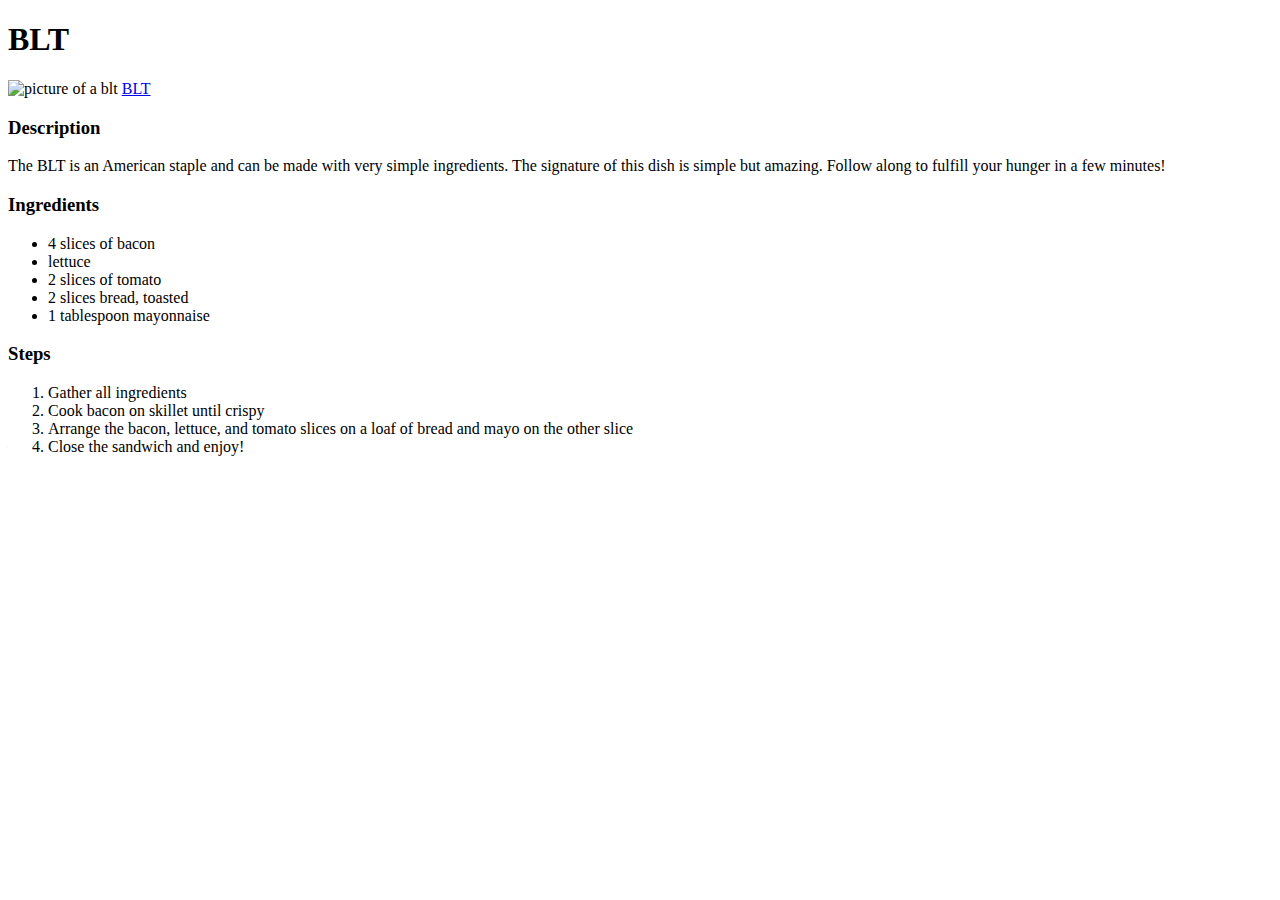
==== recipes/blt.html @ ff705c23 "added recipes to the website" ====
<!DOCTYPE html>
<html lang="en">
<head>
    <meta charset="UTF-8">
    <meta name="viewport" content="width=device-width, initial-scale=1.0">
    <title>Document</title>
</head>
<body>
    <h1>BLT</h1>
    <img src="../images/blt.jpg" alt ="picture of a blt" height = "300" width="320">
    <a href="https://www.allrecipes.com/recipe/209578/blt">BLT</a>
    <h3>Description</h3>
    <p>The BLT is an American staple and can
         be made with very simple ingredients. The signature of this dish is simple but amazing.
        Follow along to fulfill your hunger in a few minutes!</p>

    <h3>Ingredients</h3>
    <ul>
        <li>4 slices of bacon</li>
        <li>lettuce</li>
        <li>2 slices of tomato</li>
        <li>2 slices bread, toasted</li>
        <li>1 tablespoon mayonnaise</li>
    </ul>
    <h3>Steps</h3>
    <ol>
        <li>Gather all ingredients</li>
        <li>Cook bacon on skillet until crispy</li>
        <li>Arrange the bacon, lettuce, and tomato slices on a loaf of bread 
            and mayo on the other slice</li>
        <li>Close the sandwich and enjoy!</li>
        </ol>
</body>
</html>
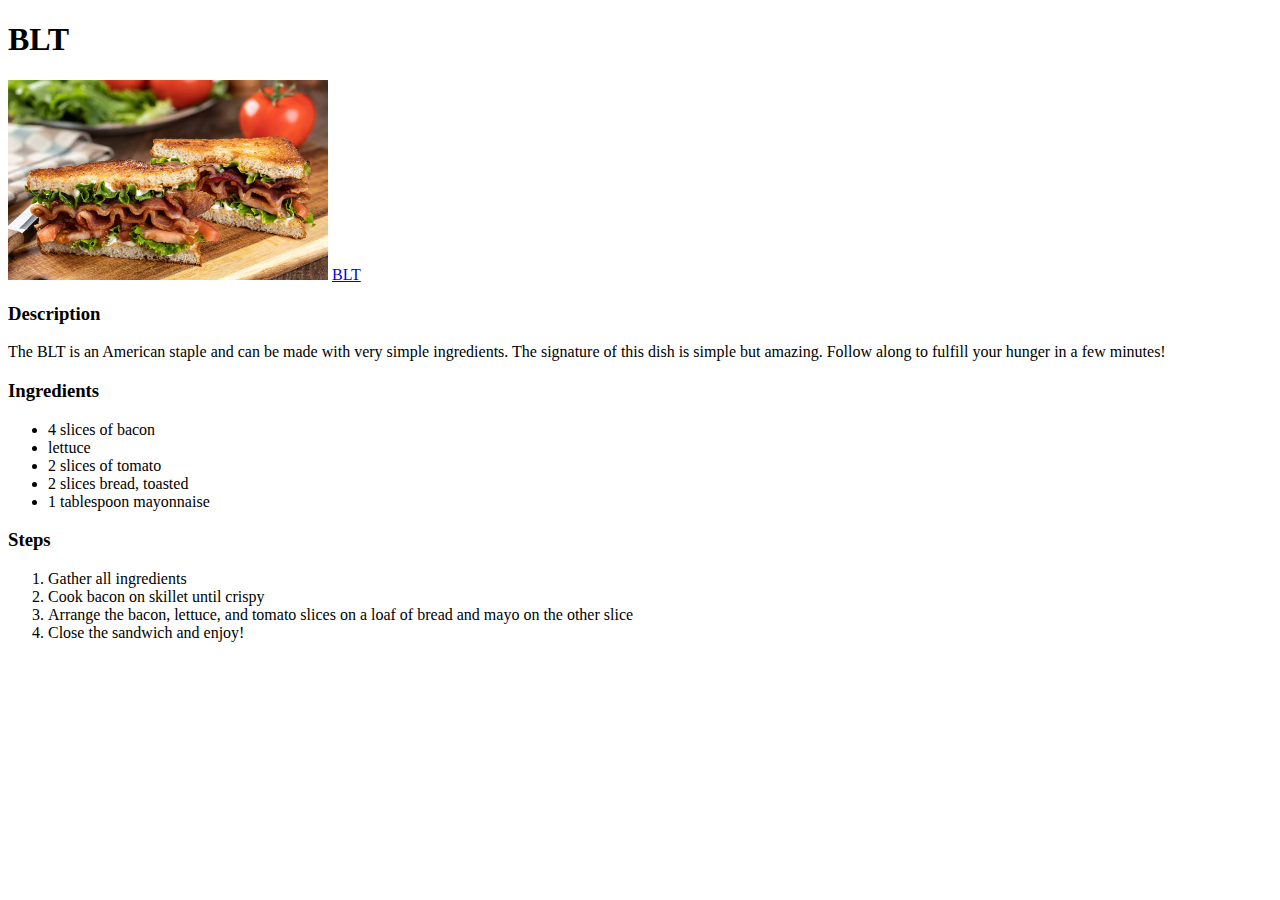
==== commit a63192d0: "added images to the main page" ====
--- a/recipes/blt.html
+++ b/recipes/blt.html
@@ -7,7 +7,7 @@
 </head>
 <body>
     <h1>BLT</h1>
-    <img src="../images/blt.jpg" alt ="picture of a blt" height = "300" width="320">
+    <img src="../images/blt.jpg" alt ="picture of a blt" height = "200" width="320">
     <a href="https://www.allrecipes.com/recipe/209578/blt">BLT</a>
     <h3>Description</h3>
     <p>The BLT is an American staple and can
